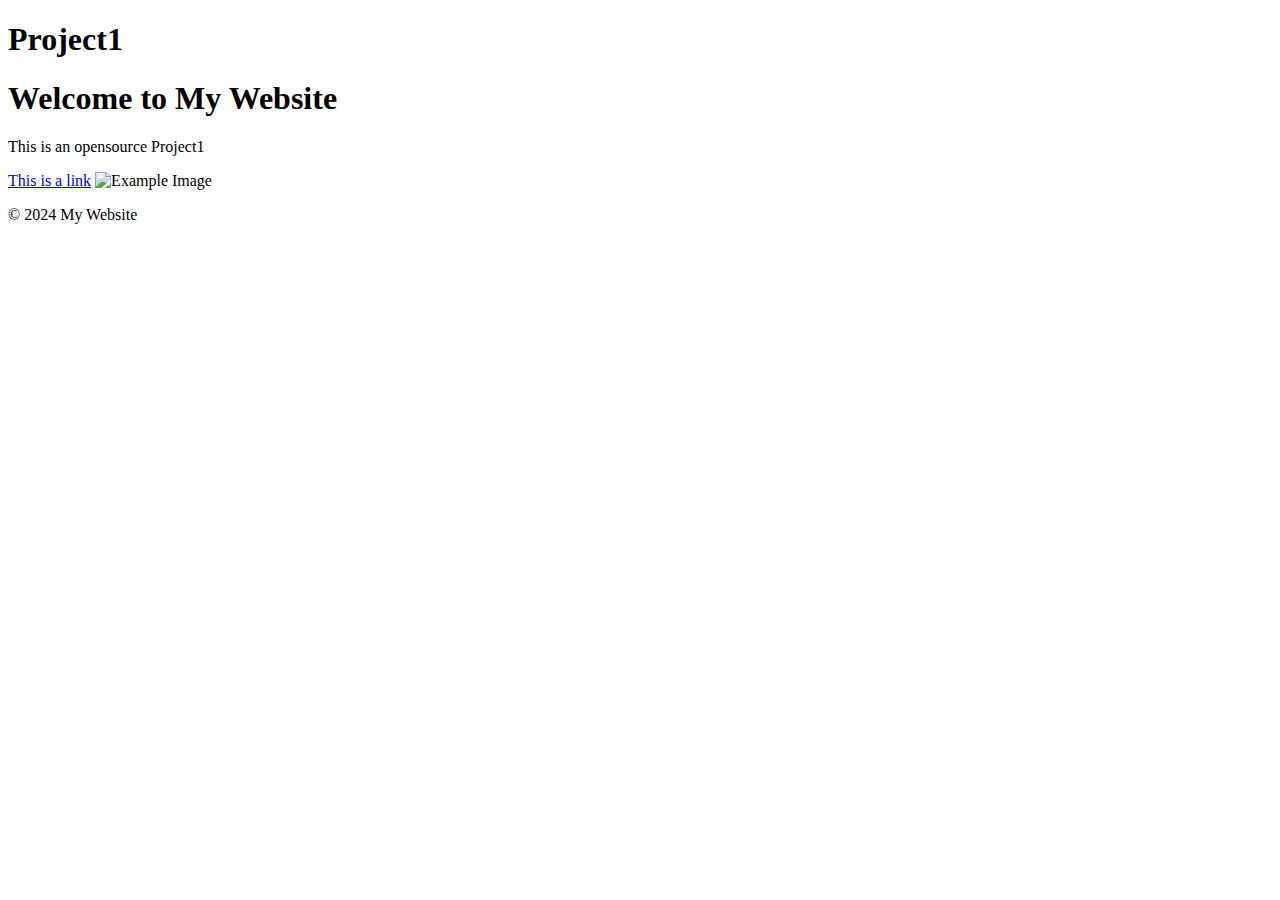
==== index.html @ 79924515 "Create index.html" ====
<!DOCTYPE html>
<html lang="en">
<head>
    <meta charset="UTF-8">
    <meta name="viewport" content="width=device-width, initial-scale=1.0">
    <title>Project1 - Simple open-source learning system.</title>
    <header>
        <h1>Project1</h1>
    </header>
</head>
<body>
    <header>
        <h1>Welcome to My Website</h1>
    </header>

    <section>
        <p>This is an opensource Project1</p>
        <a href="https://example.com">This is a link</a>
        <img src="image.jpg" alt="Example Image">
    </section>

    <footer>
        <p>&copy; 2024 My Website</p>
    </footer>
</body>
</html>
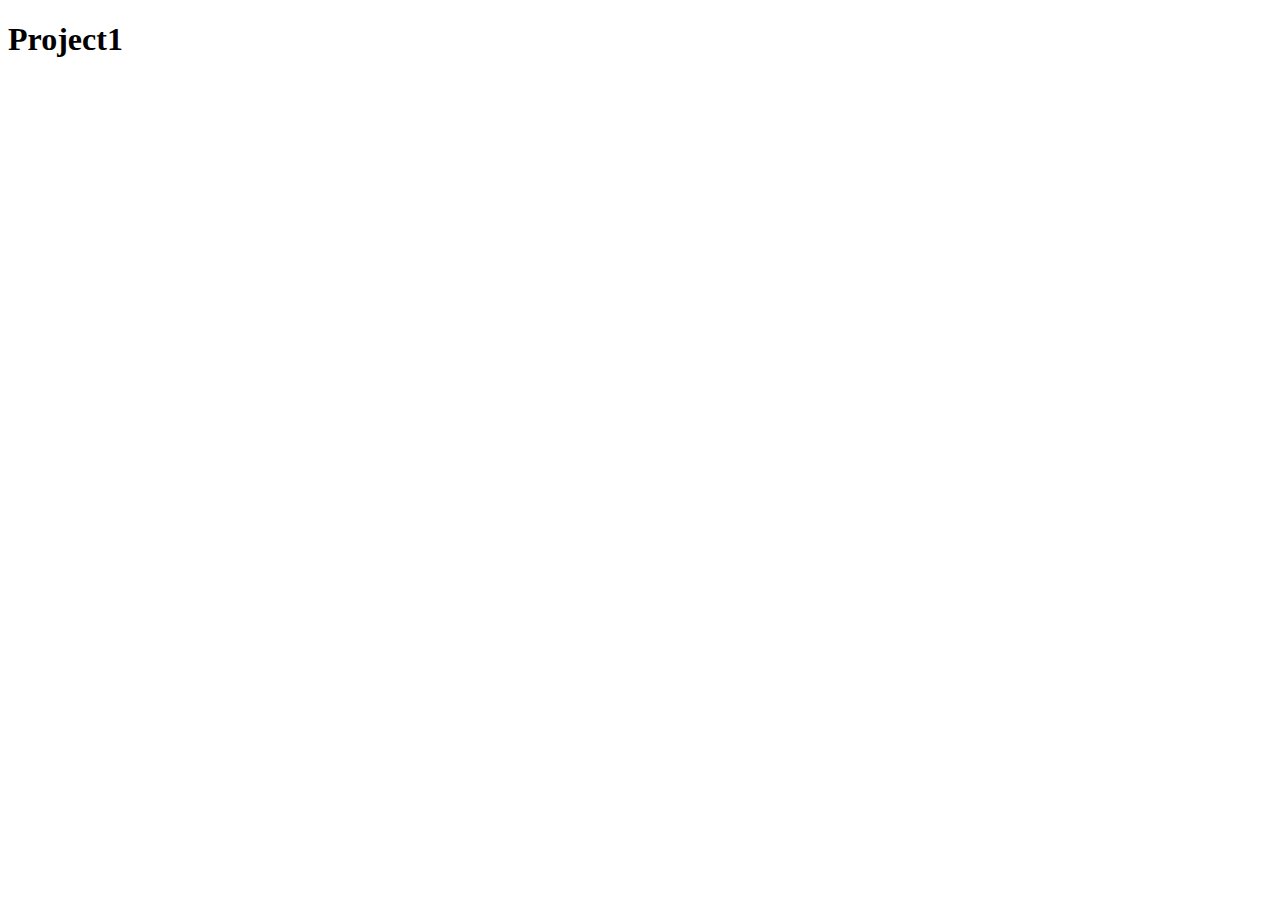
==== commit a6938597: "Update index.html" ====
--- a/index.html
+++ b/index.html
@@ -8,19 +8,4 @@
         <h1>Project1</h1>
     </header>
 </head>
-<body>
-    <header>
-        <h1>Welcome to My Website</h1>
-    </header>
-
-    <section>
-        <p>This is an opensource Project1</p>
-        <a href="https://example.com">This is a link</a>
-        <img src="image.jpg" alt="Example Image">
-    </section>
-
-    <footer>
-        <p>&copy; 2024 My Website</p>
-    </footer>
-</body>
 </html>
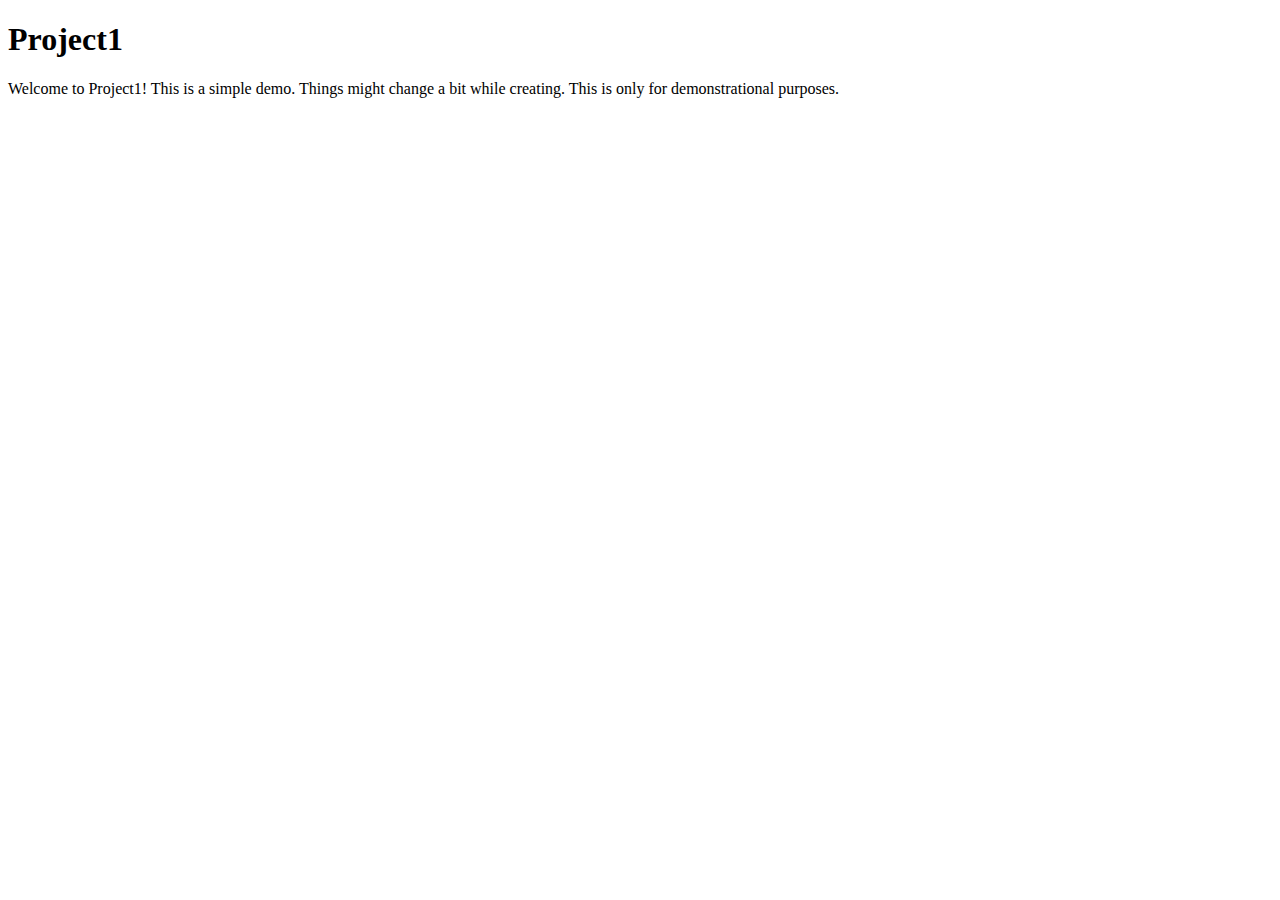
==== commit 51b324a9: "Update index.html" ====
--- a/index.html
+++ b/index.html
@@ -1,5 +1,10 @@
 <!DOCTYPE html>
 <html lang="en">
+    
+<style>
+    {font_family: 
+</style>
+
 <head>
     <meta charset="UTF-8">
     <meta name="viewport" content="width=device-width, initial-scale=1.0">
@@ -8,4 +13,8 @@
         <h1>Project1</h1>
     </header>
 </head>
+<body>
+    Welcome to Project1! This is a simple demo. Things might change a bit while creating. This is only for demonstrational purposes.
+    
+</body>
 </html>
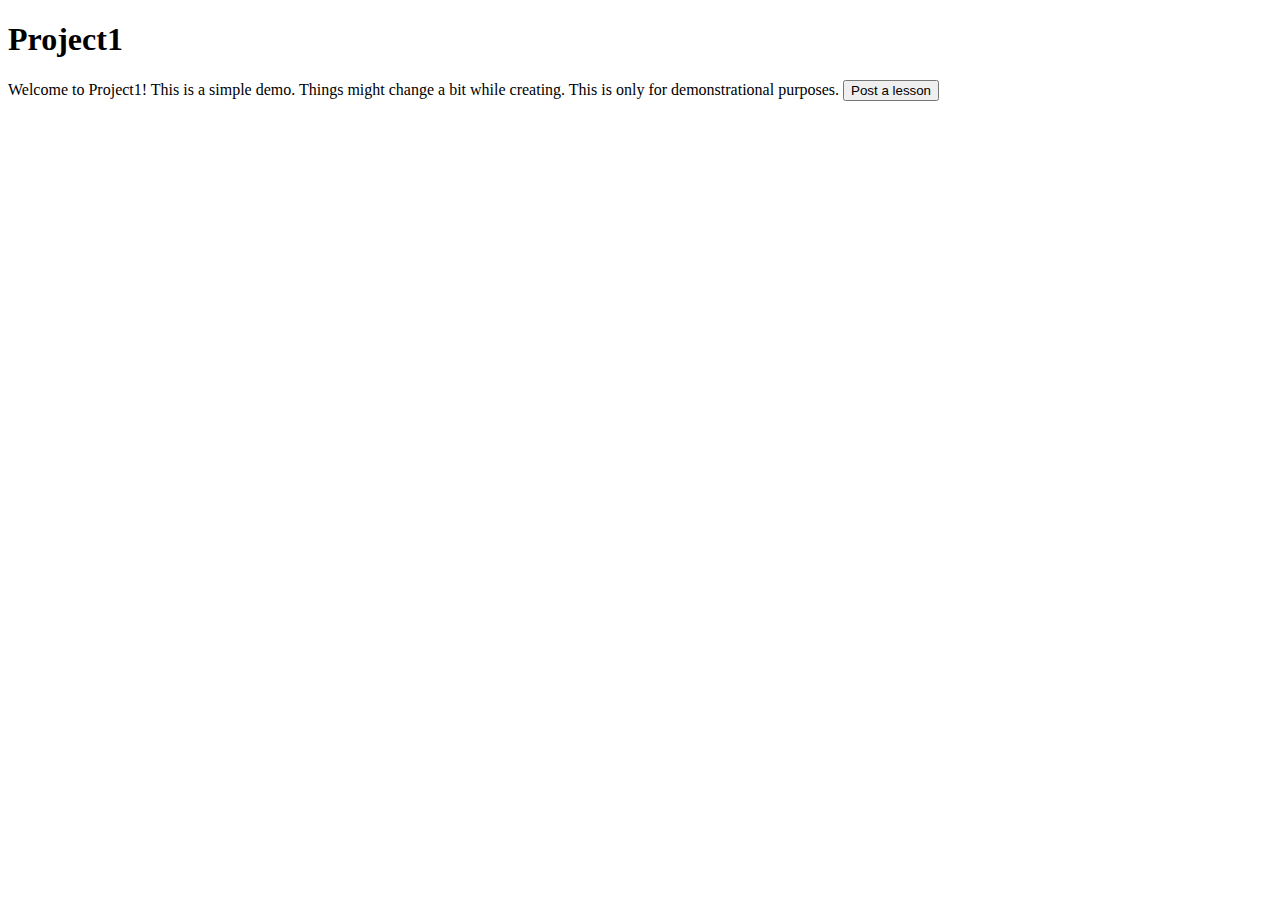
==== commit b0c3fbf8: "Update index.html" ====
--- a/index.html
+++ b/index.html
@@ -15,6 +15,8 @@
 </head>
 <body>
     Welcome to Project1! This is a simple demo. Things might change a bit while creating. This is only for demonstrational purposes.
-    
+
+    <button type="button" onclick="window.location.href='https://saaapiker.github.io/post.html'">Post a lesson</button>
+
 </body>
 </html>
